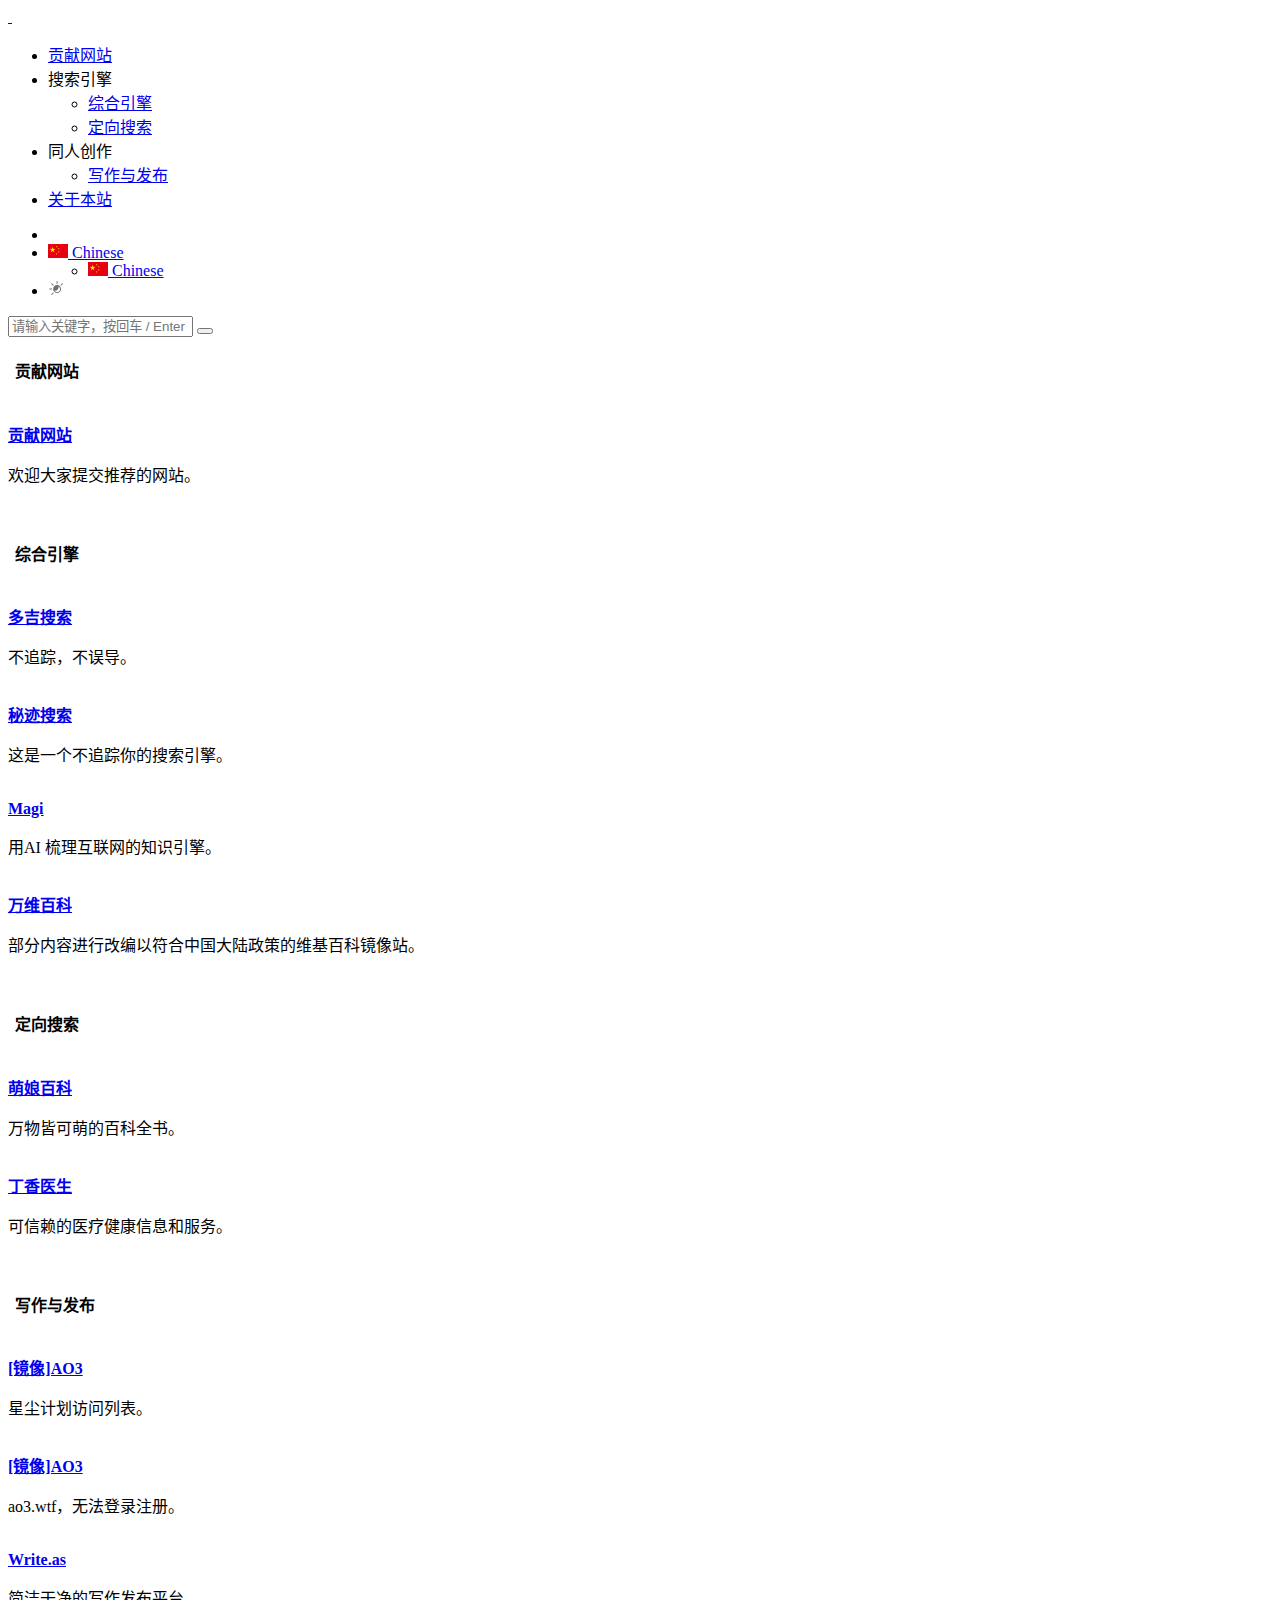
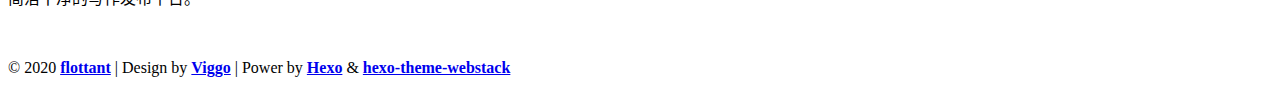
==== index.html @ ec0a88cf "Site updated: 2020-10-01 01:26:38" ====
<!DOCTYPE html>
<html lang="zh-CN">

<head>
  <head>
  <meta charset="utf-8">
  <meta http-equiv="X-UA-Compatible" content="IE=edge">
  <meta name="viewport" content="width=device-width, initial-scale=1.0" />
  <meta name="author" content="viggo" />
  <title>Flottant - a index</title>
  <meta name="keywords" content="">
  <meta name="description" content="">
  <link rel="shortcut icon" href="https://cdn.jsdelivr.net/gh/flottant/imgcdn/icon/avatar3ap.webp">
  
<link rel="stylesheet" href="https://cdn.jsdelivr.net/gh/flottant/cdn@latest/indexcdn/css/hclonely.css">
<link rel="stylesheet" href="https://fonts.googleapis.com/css?family=Arimo:400,700,400italic.css">
<link rel="stylesheet" href="https://cdn.jsdelivr.net/gh/flottant/cdn@latest/indexcdn/css/fonts/linecons/css/linecons.min.css">
<link rel="stylesheet" href="https://cdn.jsdelivr.net/gh/flottant/cdn@latest/indexcdn/css/fonts/fontawesome/css/all.min.css">
<link rel="stylesheet" href="https://cdn.jsdelivr.net/gh/flottant/cdn@latest/indexcdn/css/bootstrap.min.css">
<link rel="stylesheet" href="https://cdn.jsdelivr.net/gh/flottant/cdn@latest/indexcdn/css/xenon-core.min.css">
<link rel="stylesheet" href="https://cdn.jsdelivr.net/gh/flottant/cdn@latest/indexcdn/css/xenon-components.min.css">
<link rel="stylesheet" href="https://cdn.jsdelivr.net/gh/flottant/cdn@latest/indexcdn/css/xenon-skins.min.css">
<link rel="stylesheet" href="https://cdn.jsdelivr.net/gh/flottant/cdn@latest/indexcdn/css/nav.min.css">

  
<script src="https://cdn.jsdelivr.net/gh/flottant/cdn@latest/indexcdn/js/jquery-1.11.1.min.js"></script>

  
<script src="https://cdn.jsdelivr.net/gh/flottant/cdn@latest/indexcdn/js/header.js"></script>

  <!-- HTML5 shim and Respond.js IE8 support of HTML5 elements and media queries -->
  <!--[if lt IE 9]>
        
<script src="https://cdn.jsdelivr.net/gh/flottant/cdn@latest/indexcdn/js/html5shiv.min.js"></script>

        
<script src="https://cdn.jsdelivr.net/gh/flottant/cdn@latest/indexcdn/js/respond.min.js"></script>

    <![endif]-->
  <!-- / FB Open Graph -->
  <meta property="og:type" content="article">
  <meta property="og:url" content="https://index.flot.tech/index.html">
  <meta property="og:title" content="Flottant - a index">
  <meta property="og:description" content="">
  <meta property="og:site_name" content="Flottant - a index">
  
  <!-- / Twitter Cards -->
  <meta name="twitter:card" content="summary_large_image">
  <meta name="twitter:title" content="Flottant - a index">
  <meta name="twitter:description" content="">
  
  
  <!-- 直接添加html内容即可 -->
<!-- 可设置多行 -->
  
<meta name="generator" content="Hexo 5.2.0"></head>

</head>

<body class="page-body">
<div class="page-container">
<div class="sidebar-menu toggle-others fixed">
  <div class="sidebar-menu-inner">
    <header class="logo-env">
      <div class="logo">
        <a href="/index.html" class="logo-expanded">
          <img src="https://cdn.jsdelivr.net/gh/flottant/visitcount@latest/flottantresize.png" width="100%" alt="" />
        </a>
        <a href="/index.html" class="logo-collapsed">
          <img src="https://cdn.jsdelivr.net/gh/flottant/visitcount@latest/flottantresize.png" width="40" alt="" />
        </a>
      </div>
      <div class="mobile-menu-toggle visible-xs">
        <a href="#" data-toggle="user-info-menu">
          <i class="linecons-cog"></i>
        </a>
        <a href="#" data-toggle="mobile-menu">
          <i class="fas fa-bars"></i>
        </a>
      </div>
    </header>
    <ul id="main-menu" class="main-menu">
      
      <li>
        
          <a href="#贡献网站" class="smooth">
            
            <i class="fas fa-tools"></i>
            <span class="title">贡献网站</span>
          </a>
          
      </li>
      
      <li>
        
        <a class="fas fa-angle-down" style="cursor: pointer;">
          
            <i class="fas fa-search"></i>
            <span class="title">搜索引擎</span>
          </a>
          
          <ul>
            
            <li>
              <a href="#综合引擎" class="smooth">
                <i class="fas fa-search-plus"></i>
                <span class="title">综合引擎</span>
              </a>
            </li>
            
            <li>
              <a href="#定向搜索" class="smooth">
                <i class="fas fa-search-minus"></i>
                <span class="title">定向搜索</span>
              </a>
            </li>
            
          </ul>
          
      </li>
      
      <li>
        
        <a class="fas fa-angle-down" style="cursor: pointer;">
          
            <i class="fas fa-book"></i>
            <span class="title">同人创作</span>
          </a>
          
          <ul>
            
            <li>
              <a href="#写作与发布" class="smooth">
                <i class="fas fa-edit"></i>
                <span class="title">写作与发布</span>
              </a>
            </li>
            
          </ul>
          
      </li>
      
      
      <li class="submit-tag">
        <a href="/about/">
          <i class="far fa-heart"></i>
          <span class="tooltip-blue">关于本站</span>
        </a>
      </li>
      
      
    </ul>
  </div>
</div>


<div class="main-content">
  <nav class="navbar user-info-navbar" role="navigation">
    <ul class="user-info-menu left-links list-inline list-unstyled">
      <li class="hidden-sm hidden-xs hover-line">
        <a href="#" data-toggle="sidebar">
          <i class="fas fa-bars"></i>
        </a>
      </li>
      <li class="dropdown hover-line language-switcher">
        <a href="/index.html" class="dropdown-toggle" data-toggle="dropdown">
          <img src="/images/flags/flag-cn.png" alt="flag-cn" /> Chinese
        </a>
        <ul class="dropdown-menu languages">
          <li class="active">
            <a href="/index.html">
              <img src="/images/flags/flag-cn.png" alt="flag-cn" alt="flag-cn" /> Chinese
            </a>
          </li>
        </ul>
      </li>
      <li class="switch-mode hover-line" onclick="switchNightMode()">
        <a href="#">
          <svg t="1593061068148" class="icon" viewBox="0 0 1024 1024" version="1.1" xmlns="http://www.w3.org/2000/svg" p-id="1681" width="16" height="16">
            <path d="M582.4 326.4c-140.8 0-256 115.2-256 256s115.2 256 256 256 256-115.2 256-256-115.2-256-256-256z m0 448c-70.4 0-131.2-36.8-164.8-92.8 12.8 3.2 27.2 4.8 40 4.8 121.6 0 219.2-99.2 219.2-219.2 0-17.6-1.6-35.2-6.4-52.8 60.8 32 102.4 96 102.4 169.6 1.6 104-84.8 190.4-190.4 190.4zM582.4 262.4c17.6 0 32-14.4 32-32v-128c0-17.6-14.4-32-32-32s-32 14.4-32 32v128c0 17.6 14.4 32 32 32zM262.4 582.4c0-17.6-14.4-32-32-32h-128c-17.6 0-32 14.4-32 32s14.4 32 32 32h128c17.6 0 32-14.4 32-32zM310.4 356.8c6.4 6.4 14.4 9.6 22.4 9.6 8 0 16-3.2 22.4-9.6 12.8-12.8 12.8-32 0-44.8l-91.2-91.2c-12.8-12.8-32-12.8-44.8 0-12.8 12.8-12.8 32 0 44.8l91.2 91.2zM944 220.8c-12.8-12.8-32-12.8-44.8 0l-91.2 91.2c-12.8 12.8-12.8 32 0 44.8 6.4 6.4 14.4 9.6 22.4 9.6 8 0 16-3.2 22.4-9.6l91.2-91.2c12.8-12.8 12.8-33.6 0-44.8zM310.4 808l-91.2 91.2c-12.8 12.8-12.8 32 0 44.8 6.4 6.4 14.4 9.6 22.4 9.6 8 0 16-3.2 22.4-9.6l91.2-91.2c12.8-12.8 12.8-32 0-44.8-11.2-11.2-32-11.2-44.8 0z" p-id="1682" fill="#707070"></path>
          </svg>
        </a>
      </li>
    </ul>
    
    </nav>
    <section class="sousuo">
      <div class="search">
        <div class="search-box">
          <span class="search-icon" style="background: url(/images/search_icon.png) 0px 0px; opacity: 1;"></span>
          <input type="text" id="txt" class="search-input" autocomplete="off" placeholder="请输入关键字，按回车 / Enter 搜索">
          <button class="search-btn" id="search-btn"><i class="fa fa-search"></i></button>
        </div>
        <!-- 搜索热词 -->
        <div class="box search-hot-text" id="box" style="display: none;">
          <ul></ul>
        </div>
        <!-- 搜索引擎 -->
        <div class="search-engine" style="display: none;">
          <div class="search-engine-head">
            <strong class="search-engine-tit">选择您的默认搜索引擎：</strong>
            <div class="search-engine-tool">搜索热词： <span id="hot-btn"></span></div>
          </div>
          <ul class="search-engine-list search-engine-list_zmki_ul">
          </ul>
        </div>
    </section>
    <script>search()</script>
    
    
    
    <h4 class="text-gray"><i class="linecons-tag" style="margin-right: 7px;" id="贡献网站"></i>贡献网站</h4>
<div class="row">
  
  <div class="col-sm-3">
    <div class="xe-widget xe-conversations box2 label-info" onclick="window.open('https://www.wjx.cn/jq/92754633.aspx', '_blank')" data-toggle="tooltip" data-placement="bottom" title="" data-original-title="https://www.wjx.cn/jq/92754633.aspx">
      <div class="xe-comment-entry">
        <a class="xe-user-img">
          <img data-src="https://cdn.jsdelivr.net/gh/flottant/imgcdn@latest/ico/devote.png" class="lozad img-circle" width="40">
        </a>
        <div class="xe-comment">
          <a href="#" class="xe-user-name overflowClip_1">
            <strong>贡献网站</strong>
          </a>
          <p class="overflowClip_2">欢迎大家提交推荐的网站。</p>
        </div>
      </div>
    </div>
  </div>
  
</div>
<br />
    
    
    
    
    
    <h4 class="text-gray"><i class="linecons-tag" style="margin-right: 7px;" id="综合引擎"></i>综合引擎</h4>
<div class="row">
  
  <div class="col-sm-3">
    <div class="xe-widget xe-conversations box2 label-info" onclick="window.open('https://dogedoge.com/', '_blank')" data-toggle="tooltip" data-placement="bottom" title="" data-original-title="https://dogedoge.com/">
      <div class="xe-comment-entry">
        <a class="xe-user-img">
          <img data-src="https://cdn.jsdelivr.net/gh/flottant/imgcdn@latest/ico/doge_ico.png" class="lozad img-circle" width="40">
        </a>
        <div class="xe-comment">
          <a href="#" class="xe-user-name overflowClip_1">
            <strong>多吉搜索</strong>
          </a>
          <p class="overflowClip_2">不追踪，不误导。</p>
        </div>
      </div>
    </div>
  </div>
  
  <div class="col-sm-3">
    <div class="xe-widget xe-conversations box2 label-info" onclick="window.open('https://mijisou.com/', '_blank')" data-toggle="tooltip" data-placement="bottom" title="" data-original-title="https://mijisou.com/">
      <div class="xe-comment-entry">
        <a class="xe-user-img">
          <img data-src="https://cdn.jsdelivr.net/gh/flottant/imgcdn@latest/ico/mjss.png" class="lozad img-circle" width="40">
        </a>
        <div class="xe-comment">
          <a href="#" class="xe-user-name overflowClip_1">
            <strong>秘迹搜索</strong>
          </a>
          <p class="overflowClip_2">这是一个不追踪你的搜索引擎。</p>
        </div>
      </div>
    </div>
  </div>
  
  <div class="col-sm-3">
    <div class="xe-widget xe-conversations box2 label-info" onclick="window.open('https://magi.com/', '_blank')" data-toggle="tooltip" data-placement="bottom" title="" data-original-title="https://magi.com/">
      <div class="xe-comment-entry">
        <a class="xe-user-img">
          <img data-src="https://cdn.jsdelivr.net/gh/flottant/imgcdn@latest/ico/magi.ico" class="lozad img-circle" width="40">
        </a>
        <div class="xe-comment">
          <a href="#" class="xe-user-name overflowClip_1">
            <strong>Magi</strong>
          </a>
          <p class="overflowClip_2">用AI 梳理互联网的知识引擎。</p>
        </div>
      </div>
    </div>
  </div>
  
  <div class="col-sm-3">
    <div class="xe-widget xe-conversations box2 label-info" onclick="window.open('https://www.wanweibaike.com/', '_blank')" data-toggle="tooltip" data-placement="bottom" title="" data-original-title="https://www.wanweibaike.com/">
      <div class="xe-comment-entry">
        <a class="xe-user-img">
          <img data-src="https://cdn.jsdelivr.net/gh/flottant/imgcdn@latest/ico/wwbk.ico" class="lozad img-circle" width="40">
        </a>
        <div class="xe-comment">
          <a href="#" class="xe-user-name overflowClip_1">
            <strong>万维百科</strong>
          </a>
          <p class="overflowClip_2">部分内容进行改编以符合中国大陆政策的维基百科镜像站。</p>
        </div>
      </div>
    </div>
  </div>
  
</div>
<br />
    
    
    <h4 class="text-gray"><i class="linecons-tag" style="margin-right: 7px;" id="定向搜索"></i>定向搜索</h4>
<div class="row">
  
  <div class="col-sm-3">
    <div class="xe-widget xe-conversations box2 label-info" onclick="window.open('https://zh.moegirl.org.cn/', '_blank')" data-toggle="tooltip" data-placement="bottom" title="" data-original-title="https://zh.moegirl.org.cn/">
      <div class="xe-comment-entry">
        <a class="xe-user-img">
          <img data-src="https://cdn.jsdelivr.net/gh/flottant/imgcdn@latest/ico/mnbk.ico" class="lozad img-circle" width="40">
        </a>
        <div class="xe-comment">
          <a href="#" class="xe-user-name overflowClip_1">
            <strong>萌娘百科</strong>
          </a>
          <p class="overflowClip_2">万物皆可萌的百科全书。</p>
        </div>
      </div>
    </div>
  </div>
  
  <div class="col-sm-3">
    <div class="xe-widget xe-conversations box2 label-info" onclick="window.open('https://dxy.com/', '_blank')" data-toggle="tooltip" data-placement="bottom" title="" data-original-title="https://dxy.com/">
      <div class="xe-comment-entry">
        <a class="xe-user-img">
          <img data-src="https://cdn.jsdelivr.net/gh/flottant/imgcdn@latest/ico/dxys.png" class="lozad img-circle" width="40">
        </a>
        <div class="xe-comment">
          <a href="#" class="xe-user-name overflowClip_1">
            <strong>丁香医生</strong>
          </a>
          <p class="overflowClip_2">可信赖的医疗健康信息和服务。</p>
        </div>
      </div>
    </div>
  </div>
  
</div>
<br />
    
    
    
    
    
    
    <h4 class="text-gray"><i class="linecons-tag" style="margin-right: 7px;" id="写作与发布"></i>写作与发布</h4>
<div class="row">
  
  <div class="col-sm-3">
    <div class="xe-widget xe-conversations box2 label-info" onclick="window.open('https://www.projectstardust.org/', '_blank')" data-toggle="tooltip" data-placement="bottom" title="" data-original-title="https://www.projectstardust.org/">
      <div class="xe-comment-entry">
        <a class="xe-user-img">
          <img data-src="https://cdn.jsdelivr.net/gh/flottant/imgcdn@latest/ico/ao3.webp" class="lozad img-circle" width="40">
        </a>
        <div class="xe-comment">
          <a href="#" class="xe-user-name overflowClip_1">
            <strong>[镜像]AO3</strong>
          </a>
          <p class="overflowClip_2">星尘计划访问列表。</p>
        </div>
      </div>
    </div>
  </div>
  
  <div class="col-sm-3">
    <div class="xe-widget xe-conversations box2 label-info" onclick="window.open('https://ao3.wtf', '_blank')" data-toggle="tooltip" data-placement="bottom" title="" data-original-title="https://ao3.wtf">
      <div class="xe-comment-entry">
        <a class="xe-user-img">
          <img data-src="https://cdn.jsdelivr.net/gh/flottant/imgcdn@latest/ico/ao3.webp" class="lozad img-circle" width="40">
        </a>
        <div class="xe-comment">
          <a href="#" class="xe-user-name overflowClip_1">
            <strong>[镜像]AO3</strong>
          </a>
          <p class="overflowClip_2">ao3.wtf，无法登录注册。</p>
        </div>
      </div>
    </div>
  </div>
  
  <div class="col-sm-3">
    <div class="xe-widget xe-conversations box2 label-info" onclick="window.open('https://write.as', '_blank')" data-toggle="tooltip" data-placement="bottom" title="" data-original-title="https://write.as">
      <div class="xe-comment-entry">
        <a class="xe-user-img">
          <img data-src="https://cdn.jsdelivr.net/gh/flottant/imgcdn@latest/ico/writeas.svg" class="lozad img-circle" width="40">
        </a>
        <div class="xe-comment">
          <a href="#" class="xe-user-name overflowClip_1">
            <strong>Write.as</strong>
          </a>
          <p class="overflowClip_2">简洁干净的写作发布平台。</p>
        </div>
      </div>
    </div>
  </div>
  
</div>
<br />
    
    
    
    
<script src="https://cdn.jsdelivr.net/gh/flottant/cdn@latest/indexcdn/js/footer.js"></script>


  <footer class="main-footer sticky footer-type-1">
  <div class="footer-inner">
    <!-- Add your copyright text here -->
    <p>
      
      &copy; 2020
      <a href="javascript:void(0);"><strong>flottant</strong></a> | Design by <a href="http://viggoz.com" target="_blank"><strong>Viggo</strong></a> | Power by <a href="https://hexo.io/" target="_blank"><strong>Hexo</strong></a> & <a href="https://github.com/HCLonely/hexo-theme-webstack/" target="_blank"><strong>hexo-theme-webstack</strong></a>
    </p>
    
    <div class="go-up">
      <a href="#" rel="go-top">
        <i class="fas fa-angle-up"></i>
      </a>
    </div>
  </div>
</footer>
</div>
</div>

<script src="https://cdn.jsdelivr.net/gh/flottant/cdn@latest/indexcdn/js/bootstrap.min.js"></script>
<script src="https://cdn.jsdelivr.net/gh/flottant/cdn@latest/indexcdn/js/TweenMax.min.js"></script>
<script src="https://cdn.jsdelivr.net/gh/flottant/cdn@latest/indexcdn/js/resizeable.min.js"></script>
<script src="https://cdn.jsdelivr.net/gh/flottant/cdn@latest/indexcdn/js/joinable.js"></script>
<script src="https://cdn.jsdelivr.net/gh/flottant/cdn@latest/indexcdn/js/xenon-api.min.js"></script>
<script src="https://cdn.jsdelivr.net/gh/flottant/cdn@latest/indexcdn/js/xenon-toggles.min.js"></script>
<script src="https://cdn.jsdelivr.net/gh/flottant/cdn@latest/indexcdn/js/xenon-custom.min.js"></script>




<script src="https://cdn.jsdelivr.net/gh/flottant/cdn@latest/indexcdn/js/lozad.min.js"></script>



  
  <!-- 直接添加html内容即可 -->
<!-- 可设置多行 -->
  
</body>

</html>
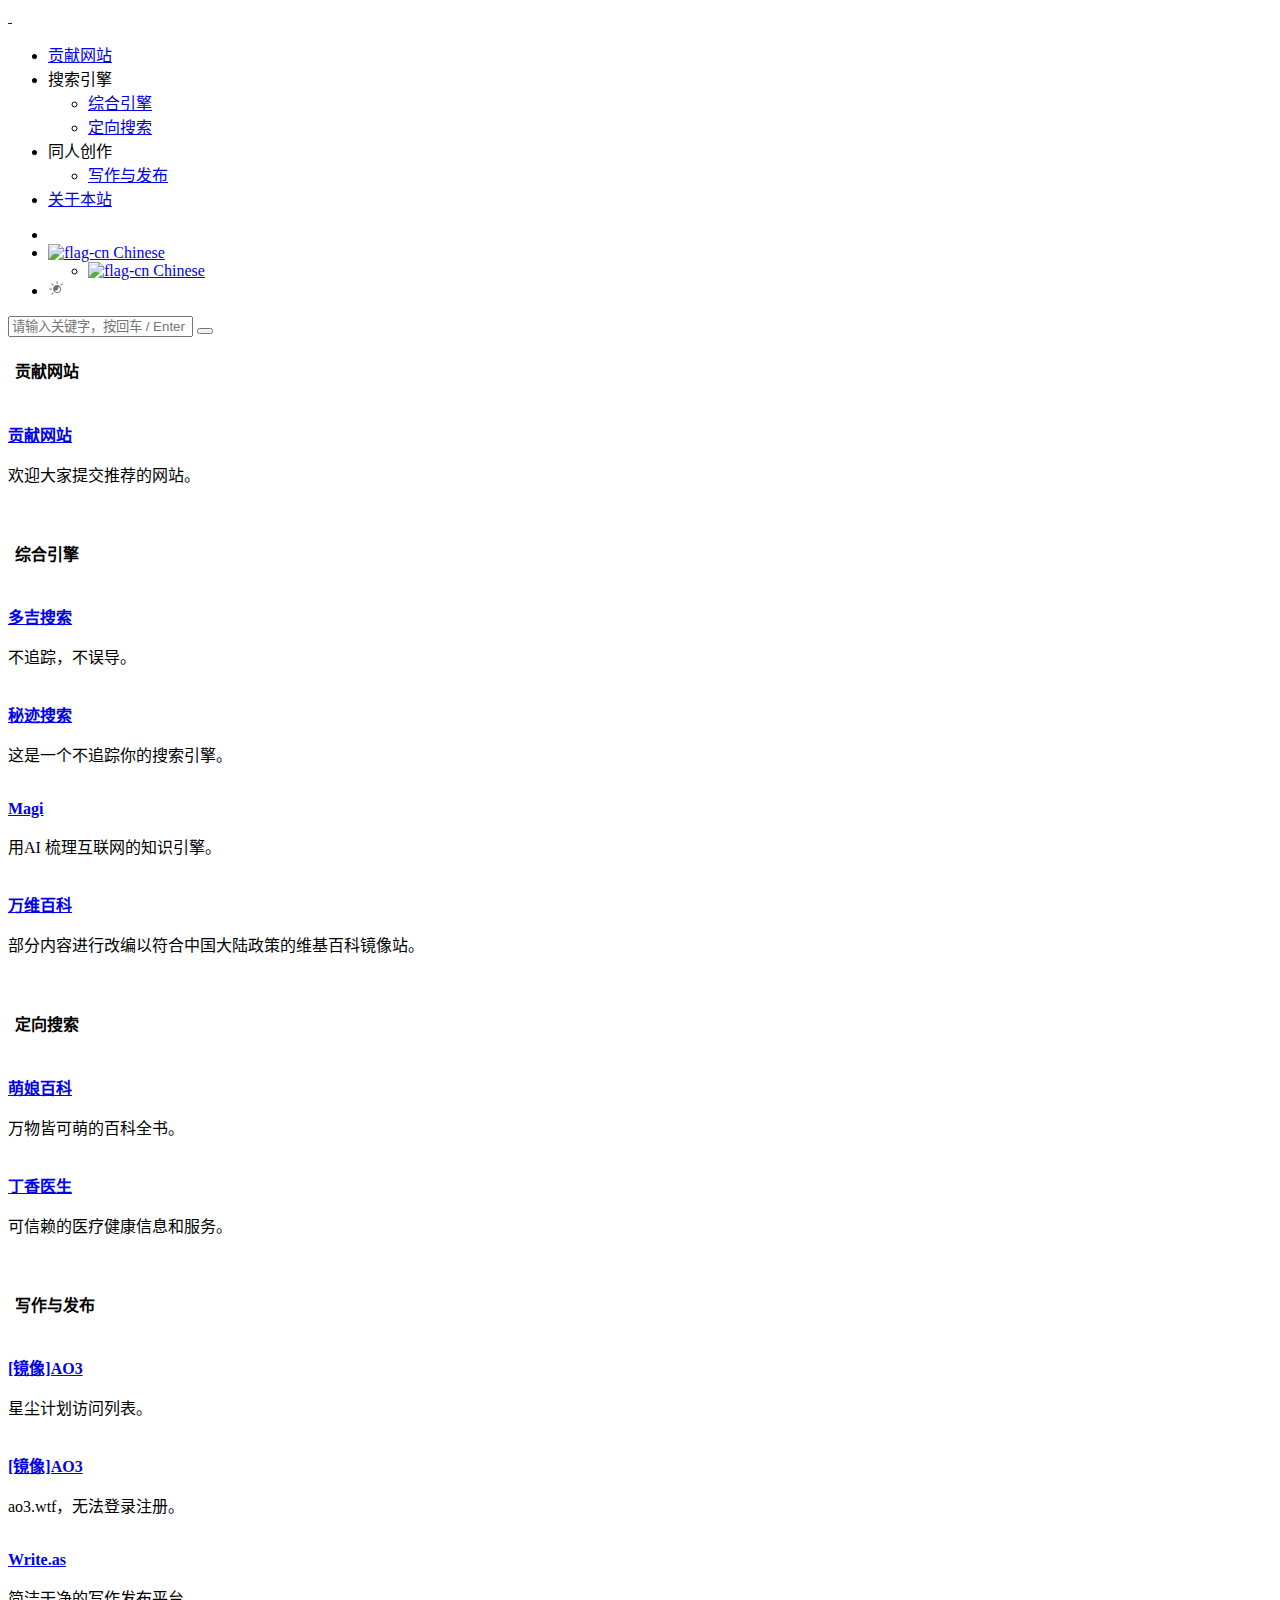
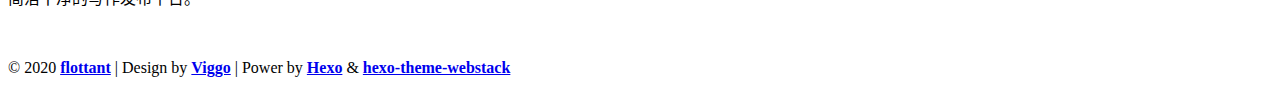
==== commit efbb1a51: "Site updated: 2020-10-14 23:28:03" ====
--- a/index.html
+++ b/index.html
@@ -164,12 +164,12 @@
       </li>
       <li class="dropdown hover-line language-switcher">
         <a href="/index.html" class="dropdown-toggle" data-toggle="dropdown">
-          <img src="/images/flags/flag-cn.png" alt="flag-cn" /> Chinese
+          <img src="https://cdn.jsdelivr.net/gh/flottant/indexblog@latest/images/flags/flag-cn.png" alt="flag-cn" /> Chinese
         </a>
         <ul class="dropdown-menu languages">
           <li class="active">
             <a href="/index.html">
-              <img src="/images/flags/flag-cn.png" alt="flag-cn" alt="flag-cn" /> Chinese
+              <img src="/https://cdn.jsdelivr.net/gh/flottant/indexblog@latest/images/flags/flag-cn.png" alt="flag-cn" alt="flag-cn" /> Chinese
             </a>
           </li>
         </ul>
@@ -187,7 +187,7 @@
     <section class="sousuo">
       <div class="search">
         <div class="search-box">
-          <span class="search-icon" style="background: url(/images/search_icon.png) 0px 0px; opacity: 1;"></span>
+          <span class="search-icon" style="background: url(https://cdn.jsdelivr.net/gh/flottant/indexblog@latest/images/search_icon.png) 0px 0px; opacity: 1;"></span>
           <input type="text" id="txt" class="search-input" autocomplete="off" placeholder="请输入关键字，按回车 / Enter 搜索">
           <button class="search-btn" id="search-btn"><i class="fa fa-search"></i></button>
         </div>
